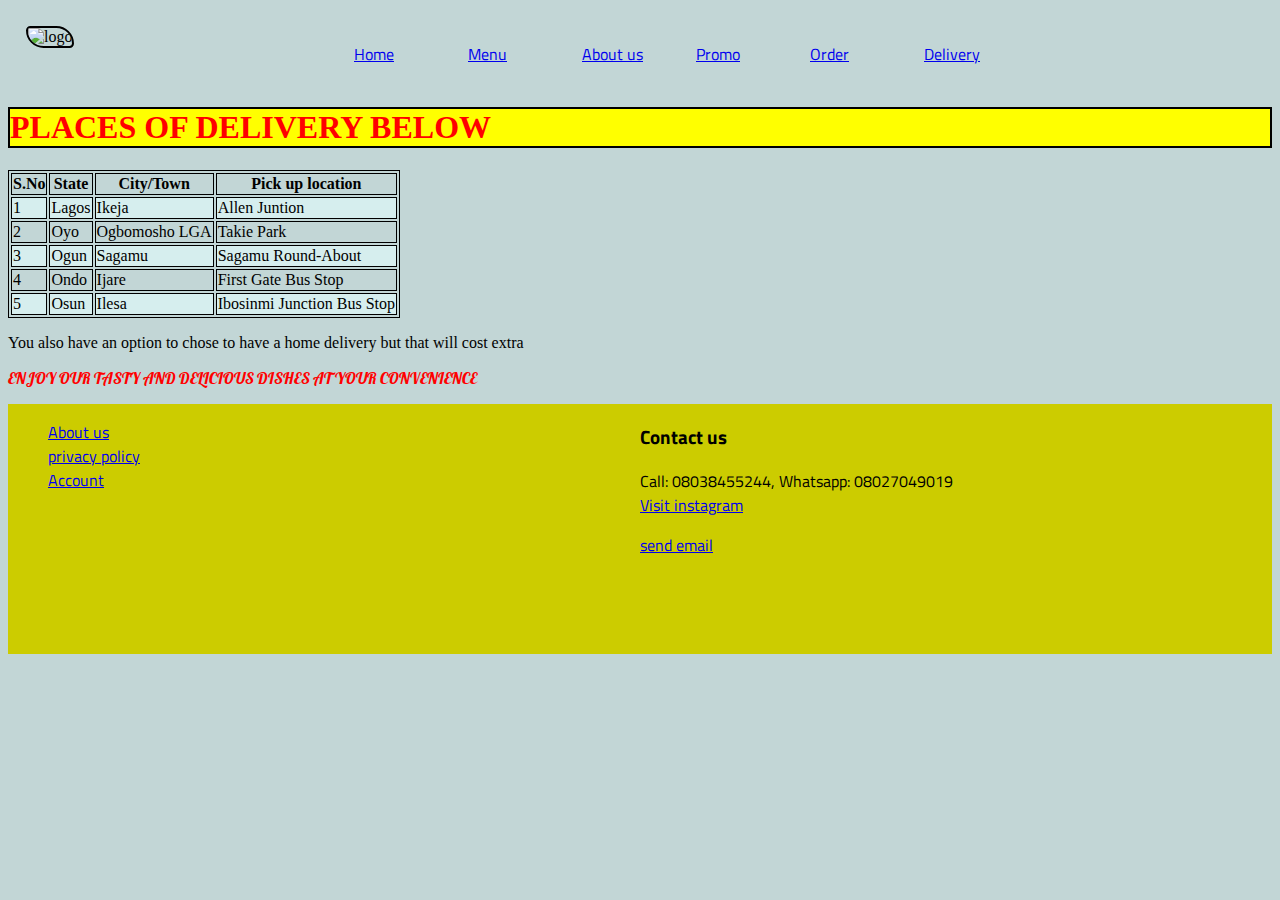
==== delivery.html @ 15e13265 "" ====
<!DOCTYPE html>
<html lang=”en”>
    <head>
        <title>about</title>
        <link rel="stylesheet" href="new.css">
        <link rel="icon" type="image/x-icon" href="./images/food2.ico">
        <link rel="preconnect" href="https://fonts.googleapis.com">
        <link rel="preconnect" href="https://fonts.gstatic.com" crossorigin>
        <link href="https://fonts.googleapis.com/css2?family=Lobster&display=swap" rel="stylesheet">
        <link rel="preconnect" href="https://fonts.googleapis.com">
        <link rel="preconnect" href="https://fonts.gstatic.com" crossorigin>
        <link href="https://fonts.googleapis.com/css2?family=Titillium+Web:ital,wght@1,700&display=swap" rel="stylesheet">
    </head>
    <body class="good">
        <div class="boo">
            <div class="header"><img src="images/logo.jpg" class="logo" alt="logo" title="Here is tooltip for food"/>
            </div>
            <div class="menuholder">
                <ul class="menu">
                    <li class="sidebysides"><a href="index.html">Home</a></li>
                    <li class="sidebysides"><a href="menu.html"> Menu</a></li>
                    <li class="sidebysides"><a href="about.html">About us</a></li>
                    <li class="sidebysides"><a href="promo.html">Promo</a></li>
                    <li class="sidebysides"><a href="order.html">Order</a></li>
                    <li class="sidebysides"><a href="delivery.html">Delivery</a></li>
                </ul>
            </div>
        </div>
        <div class="f"><br>
            <h1 class="yeah">PLACES OF DELIVERY BELOW</h1>
        </div>
        <div>
            <table>
                <tr>
                    <th>S.No</th>
                    <th>State</th>
                    <th>City/Town</th>
                    <th>Pick up location</th>
                </tr>
                <tr>
                    <td>1</td>
                    <td>Lagos</td>
                    <td>Ikeja</td>
                    <td>Allen Juntion</td>
                </tr>
                <tr>
                    <td>2</td>
                    <td>Oyo</td>
                    <td>Ogbomosho LGA</td>
                    <td>Takie Park</td>
                </tr>
                <tr>
                    <td>3</td>
                    <td>Ogun</td>
                    <td>Sagamu</td>
                    <td>Sagamu Round-About</td>
                </tr>
                <tr>
                    <td>4</td>
                    <td>Ondo</td>
                    <td>Ijare</td>
                    <td>First Gate Bus Stop</td>
                </tr>
                <tr>
                    <td>5</td>
                    <td>Osun</td>
                    <td>Ilesa</td>
                    <td>Ibosinmi Junction Bus Stop</td>
                </tr>
            </table>
        </div>
    </body>
    <p>You also have an option to chose to have a home delivery but that will cost extra</p>

    <p class="nice">ENJOY OUR TASTY AND DELICIOUS DISHES AT YOUR CONVENIENCE</p>
    <div class="ktb">
        <div class="ktb bro">
            <ul class="menubar">
                <li><a href="about.html">About us</a></li>
                <li><a href="policy.html">privacy policy</a></li>
                <li><a href="account.html">Account</a></li>
            </ul>
        </div>
        <div class="ktb bro">
            <h3>Contact us</h3>
            <p>Call: 08038455244, Whatsapp: 08027049019<br>
                <a href="https://instagram.com/adukeades?igshid=YmMyTA2M2Y=">Visit instagram</a></P>
            <a href="mailto:Adukeadeskitchen@gmail.com" target="_blank">send email</a>
        </div>
    </div>
</body>
</html>
---- new.css ----
.good{
    background-color: #c2d6d6;
}
.menu{
    list-style: none;
    margin-top: 2rem;
}
.header{
    width: 8rem;
    padding-top: 1rem;
    padding-left: 1rem;
}
.boo{
    display: flex;
}
.menuholder{
    margin-left: 10rem;
}
.sidebysides{
    float: left;
    padding: 2px;
    width: 100px;
    margin-right: 10px;
    color: black;
    font-family: Titillium Web, sans-serif;
}
.logo{
    border: 2px solid black;
    border-radius: 20px 80px;
    width: 110px;
    height: 30px;
    margin: 2px;

}
.ktb{
    background-color: #cccc00;
    color: black;
    font-family: Titillium Web, sans-serif;
}
.bro{
    float: left;
    width: 50%;
    height: 250px;
    font-family: Titillium Web, sans-serif;
}
.menubar{
    list-style: none;
    font-family: Titillium Web, sans-serif;
}
.oh{
    color: red;
}
table, th, td{
    border: 1px solid black;
}
.cool{
    border: 1px solid black;
}
.myImg{
    width: 400px;
    height: auto;
    border: 5px solid black;
    border-radius: 20px 30px 30px 20px;
}
.nice{
    color: red;
    font-family: Lobster, cursive;
}
.yeah{
    border: 2px solid black;
    color: red;
    background-color: yellow;
}
.hi{
    color:red;
}
.f{
    font-family: Shantell Sans, cursive;
}
.see{
    float: right;
    width: 300px;
    height: auto;
    margin: 10px;
    margin-right: 10px;
    border: 5px solid black;
    border-radius: 100px;
}
tr:nth-child(even) {
    background-color: #D6EEEE;
}
.policy{
    text-align: justify;
    width: 96%;
    margin: auto;
}
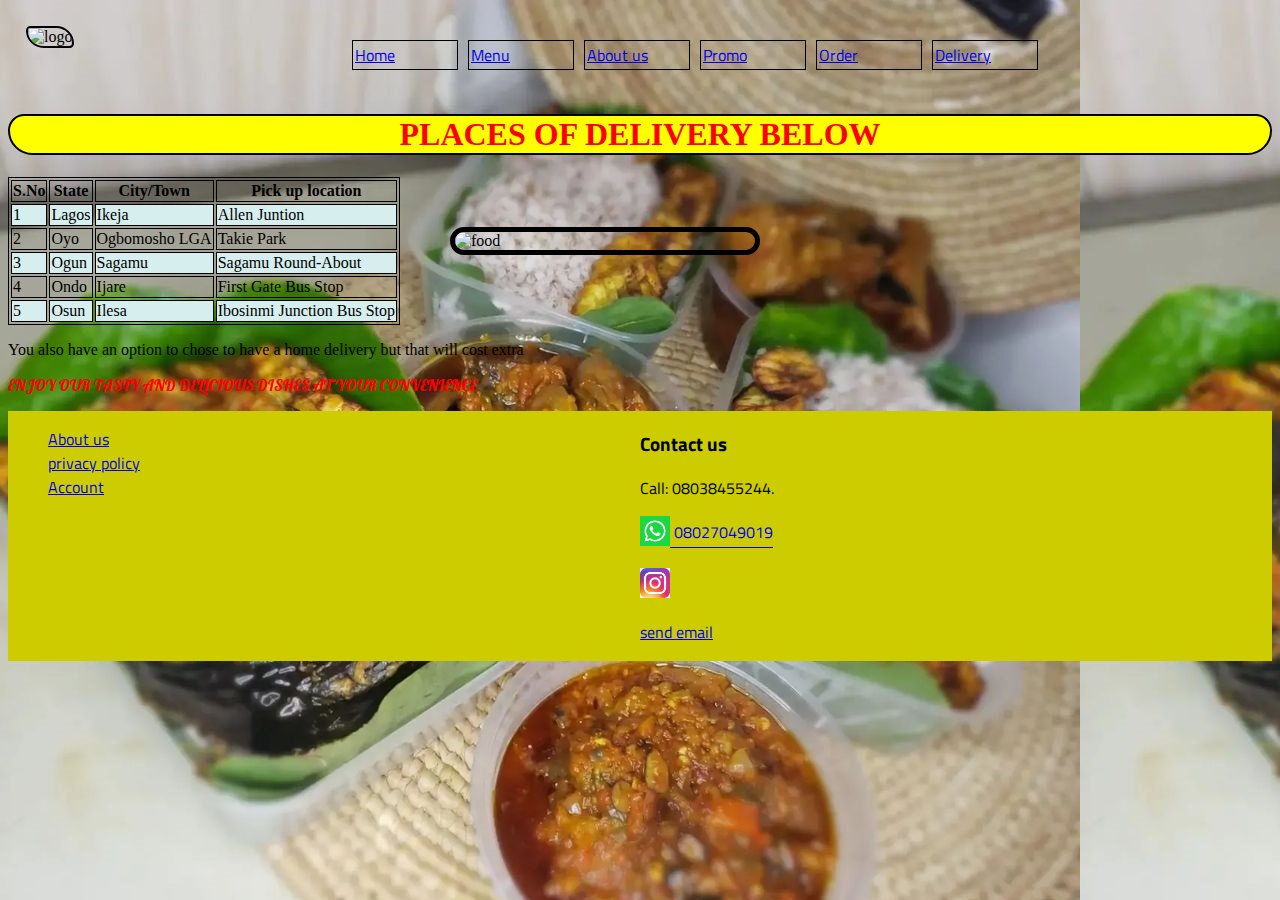
==== commit 8ff95dad: "" ====
--- a/delivery.html
+++ b/delivery.html
@@ -11,7 +11,7 @@
         <link rel="preconnect" href="https://fonts.gstatic.com" crossorigin>
         <link href="https://fonts.googleapis.com/css2?family=Titillium+Web:ital,wght@1,700&display=swap" rel="stylesheet">
     </head>
-    <body class="good">
+    <body class="pics">
         <div class="boo">
             <div class="header"><img src="images/logo.jpg" class="logo" alt="logo" title="Here is tooltip for food"/>
             </div>
@@ -29,7 +29,7 @@
         <div class="f"><br>
             <h1 class="yeah">PLACES OF DELIVERY BELOW</h1>
         </div>
-        <div>
+        <div class="yo">
             <table>
                 <tr>
                     <th>S.No</th>
@@ -68,6 +68,8 @@
                     <td>Ibosinmi Junction Bus Stop</td>
                 </tr>
             </table>
+            <div><img src="images/food3.jpg" class="see" alt="food" title="Here is tooltip for food"/>
+            </div>
         </div>
     </body>
     <p>You also have an option to chose to have a home delivery but that will cost extra</p>
@@ -83,9 +85,12 @@
         </div>
         <div class="ktb bro">
             <h3>Contact us</h3>
-            <p>Call: 08038455244, Whatsapp: 08027049019<br>
-                <a href="https://instagram.com/adukeades?igshid=YmMyTA2M2Y=">Visit instagram</a></P>
-            <a href="mailto:Adukeadeskitchen@gmail.com" target="_blank">send email</a>
+            <p>Call: 08038455244.</p>
+            <p><a href="https://wa.me/08027049019">
+                    <img src="logos/whatsapp.png" class="my" width="30" height="30" alt="whatsapp"/> <span class="whatsapp">08027049019</span></a></p>
+            <p><a href="https://instagram.com/adukeades?igshid=YmMyTA2M2Y=">
+                    <img src="logos/ig.jpg" class="my" width="30" height="30" alt="ig"/></a></p>
+            <p><a href="mailto:Adukeadeskitchen@gmail.com" target="_blank">send email</a></p>
         </div>
     </div>
 </body>
--- a/new.css
+++ b/new.css
@@ -1,5 +1,6 @@
 .good{
     background-color: #c2d6d6;
+
 }
 .menu{
     list-style: none;
@@ -12,9 +13,14 @@
 }
 .boo{
     display: flex;
+    /*position: fixed;
+    border: 1px solid;
+    background-color: red;
+    width: 100%;*/
 }
 .menuholder{
     margin-left: 10rem;
+    padding-bottom: 5px;
 }
 .sidebysides{
     float: left;
@@ -23,14 +29,17 @@
     margin-right: 10px;
     color: black;
     font-family: Titillium Web, sans-serif;
+    border: 1px solid;
 }
+/*.sidebysides:hover{
+    color: yellow;
+}*/
 .logo{
     border: 2px solid black;
     border-radius: 20px 80px;
     width: 110px;
     height: 30px;
     margin: 2px;
-
 }
 .ktb{
     background-color: #cccc00;
@@ -55,6 +64,7 @@
 }
 .cool{
     border: 1px solid black;
+    display: flex;
 }
 .myImg{
     width: 400px;
@@ -68,8 +78,10 @@
 }
 .yeah{
     border: 2px solid black;
+    border-radius: 20px 20px 30px 30px;
     color: red;
     background-color: yellow;
+    text-align: center;
 }
 .hi{
     color:red;
@@ -81,7 +93,7 @@
     float: right;
     width: 300px;
     height: auto;
-    margin: 10px;
+    margin: 50px;
     margin-right: 10px;
     border: 5px solid black;
     border-radius: 100px;
@@ -93,4 +105,36 @@
     text-align: justify;
     width: 96%;
     margin: auto;
+}
+.pics{
+    background-image: url("images/food20.jpg");
+    opacity: 5;
+}
+/*.my{
+    border: 1px solid black;
+    border-radius: 50px 50px;
+    width: 30px;
+    height: 30px;
+}*/
+.whatsapp{
+    position: relative;
+    bottom: 8px;
+}
+.main{
+    float: left;
+    padding-left: 55px;
+    padding-bottom: 5px;
+}
+.soups{
+    float: left;
+    padding-left: 55px;
+    padding-bottom: 5px;
+}
+.drinks{
+    float: left;
+    padding-left: 55px;
+    padding-bottom: 5px;
+}
+.yo{
+    display: flex;
 }